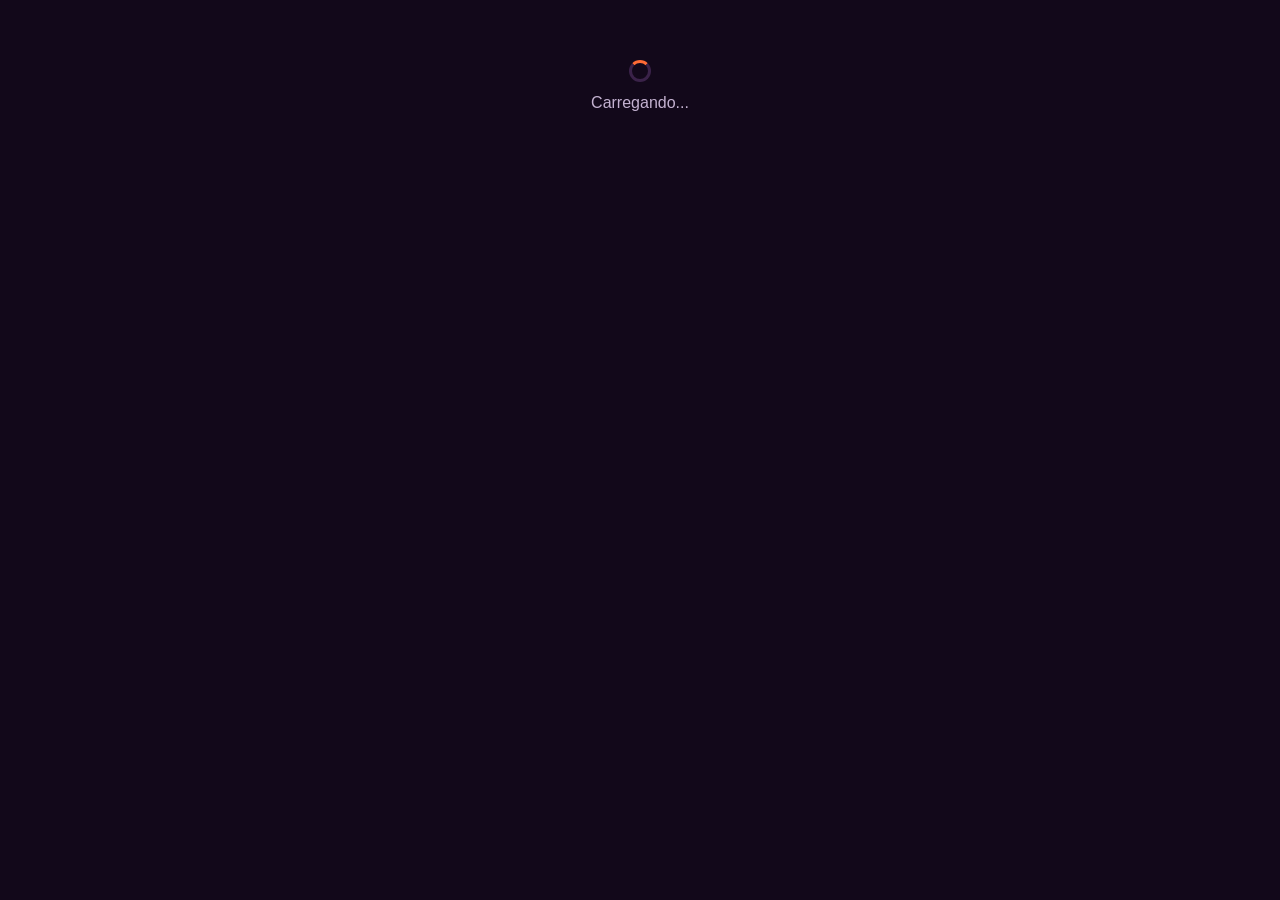
==== index.html @ 328adbbc "feat(painel): editar marca (nome, handle, fuso, idioma) sem mudar o link secreto Co-Authored-By: Cla" ====
<!doctype html>
<html lang="pt-BR">
<head>
<meta charset="utf-8">
<meta name="viewport" content="width=device-width, initial-scale=1">
<title>aprovi.ai — painel</title>
<link rel="stylesheet" href="style.css">
<script src="https://cdn.jsdelivr.net/npm/@supabase/supabase-js@2/dist/umd/supabase.js"></script>
</head>
<body>

<div id="root">
  <div class="empty"><div class="spinner" style="margin:0 auto 12px;"></div>Carregando...</div>
</div>

<script src="config.js"></script>
<script>
const root = document.getElementById('root');
let session = null;
let brands = [];
let currentBrand = null;
let postsById = {};

function esc(s){ return (s||'').replace(/[&<>"']/g, c => ({'&':'&amp;','<':'&lt;','>':'&gt;','"':'&quot;',"'":'&#39;'}[c])); }
function toast(msg){
  const t = document.createElement('div');
  t.className = 'toast'; t.textContent = msg;
  document.body.appendChild(t);
  setTimeout(()=>t.remove(), 2800);
}
function statusLabel(s){
  return {rascunho:'Rascunho', em_aprovacao:'Aguardando cliente', ajuste_pedido:'Edição de vídeo pedida',
    aprovado:'Aprovado', agendado:'Agendado', publicando:'Publicando', publicado:'Publicado', falhou:'Falhou'}[s] || s;
}

// ---------- AUTH ----------
async function init(){
  const { data } = await postaAiClient.auth.getSession();
  session = data.session;
  postaAiClient.auth.onAuthStateChange((_event, s) => {
    session = s;
    render();
  });
  render();
}

function renderLogin(){
  root.innerHTML = `
  <div class="topbar"><div class="brandmark"><span class="dot"></span> aprovi<span class="panda">.ai</span></div></div>
  <div class="login-box card">
    <h2 style="margin-top:0;">Entrar</h2>
    <p class="muted">Link mágico direto pro seu e-mail.</p>
    <div class="stack">
      <input type="email" id="login-email" placeholder="seu@email.com" value="${POSTA_AI_ADMIN_EMAIL}">
      <button class="btn btn-primary" onclick="doLogin()">Enviar link de acesso</button>
      <div id="login-msg" class="muted"></div>
    </div>
  </div>`;
}

async function doLogin(){
  const email = document.getElementById('login-email').value.trim();
  const msg = document.getElementById('login-msg');
  msg.textContent = 'Enviando...';
  const { error } = await postaAiClient.auth.signInWithOtp({
    email, options:{ emailRedirectTo: location.href.split('?')[0].split('#')[0] }
  });
  msg.textContent = error ? 'Erro ao enviar. Tenta de novo.' : 'Link enviado — confere seu e-mail.';
}

async function logout(){
  await postaAiClient.auth.signOut();
  render();
}

// ---------- APP ----------
async function render(){
  if(!session){ renderLogin(); return; }

  root.innerHTML = `
  <div class="topbar">
    <div class="brandmark"><span class="dot"></span> aprovi<span class="panda">.ai</span></div>
    <div class="row">
      <span class="muted">${esc(session.user.email)}</span>
      <button class="btn btn-outline" onclick="logout()">Sair</button>
    </div>
  </div>
  <div class="wrap">
    <div class="row-between" style="margin-bottom:20px;flex-wrap:wrap;gap:12px;">
      <div class="row">
        <select id="brand-select" style="min-width:220px;"></select>
        <button class="btn btn-outline" onclick="openNewBrand()">+ Nova marca</button>
      </div>
      <button class="btn btn-primary" onclick="openNewPost()" id="new-post-btn" style="display:none;">+ Novo conteúdo</button>
    </div>
    <div id="brand-panel"></div>
    <div id="kanban"></div>
  </div>
  <div id="modal-root"></div>
  `;

  await loadBrands();
}

async function loadBrands(){
  const { data, error } = await postaAiClient.rpc('posta_ai_admin_list_brands');
  if(error){ toast('Erro ao carregar marcas: ' + error.message); return; }
  brands = data || [];
  const sel = document.getElementById('brand-select');
  if(brands.length === 0){
    sel.innerHTML = `<option>Nenhuma marca ainda</option>`;
    document.getElementById('brand-panel').innerHTML = `<div class="empty">Crie a primeira marca pra começar (ex: Lymphatic by Gigi).</div>`;
    return;
  }
  sel.innerHTML = brands.map(b => `<option value="${b.id}">${esc(b.nome)}</option>`).join('');
  sel.onchange = () => selectBrand(sel.value);
  currentBrand = brands.find(b => b.id === (currentBrand?.id)) || brands[0];
  sel.value = currentBrand.id;
  document.getElementById('new-post-btn').style.display = 'inline-flex';
  renderBrandPanel();
  loadPosts();
}

function selectBrand(id){
  currentBrand = brands.find(b => b.id === id);
  renderBrandPanel();
  loadPosts();
}

function renderBrandPanel(){
  const b = currentBrand;
  const link = `${location.origin}${location.pathname.replace('index.html','')}cliente.html?t=${b.secret_token}`;
  document.getElementById('brand-panel').innerHTML = `
    <div class="card" style="margin-bottom:20px;">
      <div class="row-between" style="align-items:flex-start;flex-wrap:wrap;gap:16px;">
        <div style="flex:1;min-width:260px;">
          <label>Link secreto de aprovação (mande pra ${esc(b.nome)} no WhatsApp)</label>
          <div class="copylink">
            <span style="flex:1;">${esc(link)}</span>
            <button class="btn btn-outline" style="padding:6px 10px;" onclick="copyLink('${link}')">Copiar</button>
          </div>
          <div class="muted" style="margin-top:6px;">Fuso: ${esc(b.timezone)} · Idioma: ${esc(b.idioma)} · @${esc(b.handle||'—')}</div>
        </div>
        <div class="row" style="gap:8px;">
          <button class="btn btn-outline" style="padding:6px 10px;" onclick="openEditBrand()">Editar marca</button>
          <button class="btn btn-outline" style="padding:6px 10px;color:var(--vermelho);border-color:var(--vermelho);" onclick="confirmDeleteBrand()">Excluir marca</button>
        </div>
      </div>
    </div>`;
}

// ---------- EXCLUIR MARCA (destrutivo — apaga tudo dela) ----------
function confirmDeleteBrand(){
  const b = currentBrand;
  document.getElementById('modal-root').innerHTML = `
  <div class="center" style="position:fixed;inset:0;background:rgba(0,0,0,.6);z-index:50;">
    <div class="card" style="width:420px;max-width:92vw;">
      <h3 style="margin-top:0;">Excluir "${esc(b.nome)}"?</h3>
      <p class="muted">Apaga a marca inteira: todos os posts, arquivos, legendas, comentários,
        histórico e a conexão com o Instagram. <b>Não dá pra desfazer.</b></p>
      <div class="field">
        <label>Digita o nome da marca pra confirmar</label>
        <p style="text-transform:none;font-weight:700;margin:0 0 8px;">${esc(b.nome)}</p>
        <input id="db-confirm" type="text" placeholder="${esc(b.nome)}">
      </div>
      <div class="row" style="justify-content:flex-end;">
        <button class="btn btn-outline" onclick="closeModal()">Cancelar</button>
        <button class="btn" style="background:var(--vermelho);color:#fff;" onclick="doDeleteBrand()">Excluir marca</button>
      </div>
    </div>
  </div>`;
}

async function doDeleteBrand(){
  const b = currentBrand;
  const typed = document.getElementById('db-confirm').value.trim();
  if(typed.toLowerCase() !== b.nome.trim().toLowerCase()){ toast('O nome digitado não bate — nada foi apagado.'); return; }

  const { data: assetUrls, error: listErr } = await postaAiClient.rpc('posta_ai_admin_list_brand_asset_urls', { p_brand_id: b.id });
  if(listErr){ toast('Erro ao listar arquivos: '+listErr.message); return; }

  const paths = (assetUrls || [])
    .map(row => row.url.split(`/${POSTA_AI_STORAGE_BUCKET}/`)[1])
    .filter(Boolean);
  if(paths.length){
    const { error: rmErr } = await postaAiClient.storage.from(POSTA_AI_STORAGE_BUCKET).remove(paths);
    if(rmErr){ toast('Erro ao apagar arquivos: '+rmErr.message); return; }
  }

  const { error } = await postaAiClient.rpc('posta_ai_admin_delete_brand', { p_brand_id: b.id });
  if(error){ toast('Erro ao excluir marca: '+error.message); return; }

  closeModal();
  currentBrand = null;
  toast(`Marca "${b.nome}" excluída.`);
  await loadBrands();
}

function copyLink(link){
  navigator.clipboard.writeText(link);
  toast('Link copiado.');
}

async function loadPosts(){
  const kanbanEl = document.getElementById('kanban');
  kanbanEl.innerHTML = `<div class="empty"><div class="spinner" style="margin:0 auto;"></div></div>`;
  const { data, error } = await postaAiClient.rpc('posta_ai_admin_list_posts', { p_brand_id: currentBrand.id });
  if(error){ kanbanEl.innerHTML = `<div class="empty">Erro: ${esc(error.message)}</div>`; return; }

  const cols = [
    ['rascunho','Rascunho'], ['em_aprovacao','Aguardando cliente'], ['ajuste_pedido','Edição de vídeo pedida'],
    ['aprovado','Aprovado'], ['agendado','Agendado'], ['publicado','Publicado']
  ];
  const posts = data || [];
  kanbanEl.innerHTML = `<div class="kanban">${cols.map(([key,label]) => {
    const items = posts.filter(p => p.status === key);
    return `<div class="kanban-col"><h3>${label} (${items.length})</h3>${items.map(p => postCard(p)).join('') || '<div class="muted">—</div>'}</div>`;
  }).join('')}</div>`;
}

function postCard(p){
  postsById[p.id] = p;
  const asset = (p.assets && p.assets[0]) || null;
  const extraCount = (p.assets||[]).length - 1;
  const comments = (p.comentarios||[]).map(c => `<div class="comment"><b>${c.autor==='editor'?'Você':'Cliente'}:</b> ${esc(c.texto)}</div>`).join('');
  let actions = '';
  if(p.status === 'rascunho') actions = `<button class="btn btn-outline" style="width:100%;margin-top:8px;" onclick="sendForApproval('${p.id}')">Enviar pra aprovação</button>`;
  if(p.status === 'aprovado') actions = `<button class="btn btn-primary" style="width:100%;margin-top:8px;" onclick="openSchedule('${p.id}')">Agendar</button>`;
  if(p.status === 'agendado') actions = `<div class="muted" style="margin-top:8px;">${p.agendado_para ? new Date(p.agendado_para).toLocaleString('pt-BR') : ''}</div>`;

  return `<div class="card post-card">
    <div style="position:relative;">
      ${asset ? (asset.tipo==='video' ? `<video src="${esc(asset.url)}" muted preload="metadata" style="max-height:180px;width:100%;object-fit:cover;"></video>` : `<img src="${esc(asset.url)}" style="width:100%;border-radius:8px;max-height:180px;object-fit:cover;">`) : ''}
      ${extraCount > 0 ? `<span class="tag" style="position:absolute;top:8px;right:8px;background:rgba(0,0,0,.6);color:#fff;">+${extraCount}</span>` : ''}
    </div>
    <h4>${esc(p.titulo_interno||'Sem título')}</h4>
    <div class="muted" style="font-size:12px;max-height:60px;overflow:hidden;">${esc((p.legenda_atual||'').slice(0,140))}</div>
    ${comments}
    <div class="row" style="margin-top:8px;">
      <button class="btn btn-outline" style="flex:1;" onclick="openPostDetail('${p.id}')">Abrir</button>
      <button class="btn btn-outline" style="padding:10px 12px;color:var(--vermelho);border-color:var(--vermelho);" onclick="confirmDeletePost('${p.id}')" title="Excluir">🗑</button>
    </div>
    ${actions}
  </div>`;
}

// ---------- EXCLUIR (qualquer status) ----------
function confirmDeletePost(id){
  const p = postsById[id];
  if(!p) return;
  document.getElementById('modal-root').innerHTML = `
  <div class="center" style="position:fixed;inset:0;background:rgba(0,0,0,.6);z-index:50;">
    <div class="card" style="width:380px;max-width:92vw;">
      <h3 style="margin-top:0;">Excluir conteúdo?</h3>
      <p class="muted">"${esc(p.titulo_interno||'Sem título')}" (${statusLabel(p.status)}) — apaga o post, os arquivos, a legenda e o histórico de comentários. Não dá pra desfazer.</p>
      <div class="row" style="justify-content:flex-end;">
        <button class="btn btn-outline" onclick="closeModal()">Cancelar</button>
        <button class="btn" style="background:var(--vermelho);color:#fff;" onclick="doDeletePost('${id}')">Excluir</button>
      </div>
    </div>
  </div>`;
}

async function doDeletePost(id){
  const p = postsById[id];
  const paths = (p?.assets || [])
    .map(a => a.url.split(`/${POSTA_AI_STORAGE_BUCKET}/`)[1])
    .filter(Boolean);

  if(paths.length){
    await postaAiClient.storage.from(POSTA_AI_STORAGE_BUCKET).remove(paths);
  }
  const { error } = await postaAiClient.rpc('posta_ai_admin_delete_post', { p_post_id: id });
  if(error){ toast('Erro ao excluir: '+error.message); return; }
  delete postsById[id];
  closeModal();
  toast('Conteúdo excluído.');
  loadPosts();
}

async function sendForApproval(id){
  const { error } = await postaAiClient.rpc('posta_ai_admin_send_for_approval', { p_post_id: id });
  if(error){ toast('Erro: '+error.message); return; }
  toast('Enviado pra aprovação.');
  loadPosts();
}

// ---------- MODALS ----------
function closeModal(){ document.getElementById('modal-root').innerHTML=''; }

function openNewBrand(){
  document.getElementById('modal-root').innerHTML = `
  <div class="center" style="position:fixed;inset:0;background:rgba(0,0,0,.6);z-index:40;">
    <div class="card" style="width:420px;max-width:92vw;">
      <h3 style="margin-top:0;">Nova marca</h3>
      <div class="field"><label>Workspace</label><input id="nb-ws" type="text" value="Luh Panda"></div>
      <div class="field"><label>Nome</label><input id="nb-nome" type="text" placeholder="Lymphatic by Gigi"></div>
      <div class="field"><label>Handle Instagram</label><input id="nb-handle" type="text" placeholder="lymphaticbygigi"></div>
      <div class="row">
        <div class="field" style="flex:1;"><label>Fuso</label><input id="nb-tz" type="text" value="America/Los_Angeles"></div>
        <div class="field" style="flex:1;"><label>Idioma</label><input id="nb-lang" type="text" value="en"></div>
      </div>
      <div class="field"><label>Assinatura padrão</label><textarea id="nb-sig" placeholder="Authentic Brazilian Lymphatic method&#10;DM me @lymphaticbygigi 📩&#10;Los Angeles · In-Home & In-Studio"></textarea></div>
      <div class="row" style="justify-content:flex-end;">
        <button class="btn btn-outline" onclick="closeModal()">Cancelar</button>
        <button class="btn btn-primary" onclick="createBrand()">Criar</button>
      </div>
    </div>
  </div>`;
}

function openEditBrand(){
  const b = currentBrand;
  document.getElementById('modal-root').innerHTML = `
  <div class="center" style="position:fixed;inset:0;background:rgba(0,0,0,.6);z-index:40;">
    <div class="card" style="width:420px;max-width:92vw;">
      <h3 style="margin-top:0;">Editar marca</h3>
      <div class="field"><label>Nome</label><input id="eb-nome" type="text" value="${esc(b.nome)}"></div>
      <div class="field"><label>Handle Instagram</label><input id="eb-handle" type="text" value="${esc(b.handle||'')}"></div>
      <div class="row">
        <div class="field" style="flex:1;"><label>Fuso</label><input id="eb-tz" type="text" value="${esc(b.timezone)}"></div>
        <div class="field" style="flex:1;"><label>Idioma</label><input id="eb-lang" type="text" value="${esc(b.idioma)}"></div>
      </div>
      <div class="muted" style="margin-bottom:12px;">O link secreto de aprovação não muda.</div>
      <div class="row" style="justify-content:flex-end;">
        <button class="btn btn-outline" onclick="closeModal()">Cancelar</button>
        <button class="btn btn-primary" onclick="saveBrand()">Salvar</button>
      </div>
    </div>
  </div>`;
}

async function saveBrand(){
  const p = {
    p_brand_id: currentBrand.id,
    p_nome: document.getElementById('eb-nome').value.trim(),
    p_handle: document.getElementById('eb-handle').value.trim().replace(/^@/,''),
    p_timezone: document.getElementById('eb-tz').value.trim(),
    p_idioma: document.getElementById('eb-lang').value.trim()
  };
  if(!p.p_nome){ toast('Dá um nome pra marca.'); return; }
  const { error } = await postaAiClient.rpc('posta_ai_admin_update_brand', p);
  if(error){ toast('Erro: '+error.message); return; }
  closeModal();
  toast('Marca atualizada.');
  await loadBrands();
}

async function createBrand(){
  const p = {
    p_workspace_nome: document.getElementById('nb-ws').value.trim(),
    p_nome: document.getElementById('nb-nome').value.trim(),
    p_handle: document.getElementById('nb-handle').value.trim(),
    p_timezone: document.getElementById('nb-tz').value.trim(),
    p_idioma: document.getElementById('nb-lang').value.trim(),
    p_assinatura: document.getElementById('nb-sig').value
  };
  if(!p.p_nome){ toast('Dá um nome pra marca.'); return; }
  const { error } = await postaAiClient.rpc('posta_ai_admin_create_brand', p);
  if(error){ toast('Erro: '+error.message); return; }
  closeModal();
  toast('Marca criada.');
  await loadBrands();
}

function openNewPost(){
  document.getElementById('modal-root').innerHTML = `
  <div class="center" style="position:fixed;inset:0;background:rgba(0,0,0,.6);z-index:40;">
    <div class="card" style="width:480px;max-width:92vw;max-height:88vh;overflow:auto;">
      <h3 style="margin-top:0;">Novo conteúdo — ${esc(currentBrand.nome)}</h3>
      <div class="field"><label>Título interno</label><input id="np-titulo" type="text" placeholder="Event recap Juni Block Party"></div>
      <div class="field"><label>Formato</label>
        <select id="np-formato"><option value="reel">Reel</option><option value="feed">Feed</option><option value="story">Story</option><option value="carrossel">Carrossel</option></select>
      </div>
      <div class="field"><label>Arquivos (vídeo ou imagem — selecione vários pra virar carrossel)</label><input id="np-file" type="file" accept="video/*,image/*" multiple></div>
      <div class="field"><label>Legenda</label><textarea id="np-legenda" placeholder="Corpo da legenda (a assinatura padrão entra sozinha na hora de postar)"></textarea></div>
      <div id="np-progress" class="muted"></div>
      <div class="row" style="justify-content:flex-end;">
        <button class="btn btn-outline" onclick="closeModal()">Cancelar</button>
        <button class="btn btn-primary" id="np-submit" onclick="createPost()">Criar</button>
      </div>
    </div>
  </div>`;
}

async function createPost(){
  const titulo = document.getElementById('np-titulo').value.trim();
  const formato = document.getElementById('np-formato').value;
  const legenda = document.getElementById('np-legenda').value;
  const fileInput = document.getElementById('np-file');
  const files = Array.from(fileInput.files || []);
  const progress = document.getElementById('np-progress');
  const submitBtn = document.getElementById('np-submit');

  if(!files.length){ toast('Escolhe pelo menos um arquivo.'); return; }
  submitBtn.disabled = true;

  const assets = [];
  for(let i = 0; i < files.length; i++){
    const file = files[i];
    progress.textContent = `Enviando ${i+1}/${files.length}...`;
    const path = `${currentBrand.id}/${Date.now()}-${i}-${file.name.replace(/[^a-zA-Z0-9.\-_]/g,'_')}`;
    const { error: upErr } = await postaAiClient.storage.from(POSTA_AI_STORAGE_BUCKET).upload(path, file);
    if(upErr){ progress.textContent = ''; toast(`Erro no upload de ${file.name}: `+upErr.message); submitBtn.disabled=false; return; }
    const { data: pub } = postaAiClient.storage.from(POSTA_AI_STORAGE_BUCKET).getPublicUrl(path);
    assets.push({ url: pub.publicUrl, tipo: file.type.startsWith('video') ? 'video' : 'imagem', ordem: i });
  }

  progress.textContent = 'Salvando post...';
  const { error } = await postaAiClient.rpc('posta_ai_admin_create_post', {
    p_brand_id: currentBrand.id, p_titulo: titulo, p_formato: formato, p_legenda: legenda,
    p_assets: assets
  });
  if(error){ progress.textContent=''; toast('Erro: '+error.message); submitBtn.disabled=false; return; }

  closeModal();
  toast(`Conteúdo criado como rascunho (${assets.length} arquivo${assets.length>1?'s':''}).`);
  loadPosts();
}

// ---------- DETALHES / EDITAR (funciona em qualquer status) ----------
async function openPostDetail(id){
  const p = postsById[id];
  if(!p) return;
  document.getElementById('modal-root').innerHTML = `
  <div class="center" style="position:fixed;inset:0;background:rgba(0,0,0,.6);z-index:40;overflow:auto;padding:24px 0;">
    <div class="card" style="width:560px;max-width:92vw;max-height:88vh;overflow:auto;">
      <div class="row-between">
        <h3 style="margin-top:0;">${esc(p.titulo_interno||'Sem título')}</h3>
        <span class="tag tag-${p.status}">${statusLabel(p.status)}</span>
      </div>
      <div id="pd-assets" class="stack"></div>
      <div class="field" style="margin-top:16px;">
        <label>Legenda (dá pra editar mesmo já aprovado)</label>
        <textarea id="pd-legenda">${esc(p.legenda_atual)}</textarea>
      </div>
      <div class="field">
        <label>Assinatura padrão da marca (referência)</label>
        <textarea id="pd-sig" disabled style="opacity:.7;">Carregando...</textarea>
      </div>
      <div class="row" style="flex-wrap:wrap;">
        <button class="btn btn-outline" onclick="saveCaption('${p.id}')">Salvar legenda</button>
        <button class="btn btn-primary" onclick="copyFullContent('${p.id}')">Copiar legenda + assinatura</button>
      </div>
      <div class="row-between" style="margin-top:20px;">
        <button class="btn btn-outline" style="color:var(--vermelho);border-color:var(--vermelho);" onclick="confirmDeletePost('${p.id}')">Excluir conteúdo</button>
        <button class="btn btn-outline" onclick="closeModal()">Fechar</button>
      </div>
    </div>
  </div>`;

  const assetsEl = document.getElementById('pd-assets');
  assetsEl.innerHTML = (p.assets||[]).map((a,i) => `
    <div class="card" style="padding:10px;">
      ${a.tipo === 'video' ? `<video src="${esc(a.url)}" controls preload="metadata"></video>` : `<img src="${esc(a.url)}" style="width:100%;border-radius:8px;">`}
      <div class="row-between" style="margin-top:8px;">
        <span class="muted">Arquivo ${i+1} · ${a.tipo}</span>
        <a class="btn btn-outline" style="padding:6px 10px;" href="${esc(a.url)}" target="_blank" rel="noopener">Abrir / baixar</a>
      </div>
    </div>
  `).join('') || '<div class="muted">Sem arquivos.</div>';

  const { data: sig } = await postaAiClient.rpc('posta_ai_admin_get_caption_block', { p_brand_id: currentBrand.id });
  const sigEl = document.getElementById('pd-sig');
  if(sigEl){ sigEl.value = sig || ''; }
}

async function saveCaption(id){
  const val = document.getElementById('pd-legenda').value;
  const { error } = await postaAiClient.rpc('posta_ai_admin_update_caption', { p_post_id: id, p_corpo: val });
  if(error){ toast('Erro: '+error.message); return; }
  if(postsById[id]) postsById[id].legenda_atual = val;
  toast('Legenda salva.');
  loadPosts();
}

function copyFullContent(id){
  const legenda = document.getElementById('pd-legenda').value;
  const sig = document.getElementById('pd-sig').value;
  const full = sig ? `${legenda}\n\n${sig}` : legenda;
  navigator.clipboard.writeText(full);
  toast('Legenda completa copiada — cola direto no Instagram.');
}

function openSchedule(id){
  document.getElementById('modal-root').innerHTML = `
  <div class="center" style="position:fixed;inset:0;background:rgba(0,0,0,.6);z-index:40;">
    <div class="card" style="width:360px;max-width:92vw;">
      <h3 style="margin-top:0;">Agendar</h3>
      <div class="field"><label>Data e hora (fuso da marca: ${esc(currentBrand.timezone)})</label><input id="sc-date" type="datetime-local"></div>
      <div class="row" style="justify-content:flex-end;">
        <button class="btn btn-outline" onclick="closeModal()">Cancelar</button>
        <button class="btn btn-primary" onclick="doSchedule('${id}')">Confirmar</button>
      </div>
    </div>
  </div>`;
}

async function doSchedule(id){
  const val = document.getElementById('sc-date').value;
  if(!val){ toast('Escolhe data e hora.'); return; }
  const { error } = await postaAiClient.rpc('posta_ai_admin_set_schedule', { p_post_id: id, p_agendado_para: new Date(val).toISOString() });
  if(error){ toast('Erro: '+error.message); return; }
  closeModal();
  toast('Agendado.');
  loadPosts();
}

init();
</script>
</body>
</html>
---- style.css ----
:root{
  --fundo:#12081A;
  --card:#1E1028;
  --card-borda:#3A2249;
  --roxo:#6F2E8F;
  --roxo-escuro:#4A1B5C;
  --roxo-claro:#8B4BA3;
  --laranja:#FF6B35;
  --verde:#25D366;
  --vermelho:#E5484D;
  --texto:#F2EAF7;
  --texto-suave:#C4B2D1;
  --radius:14px;
}
*{box-sizing:border-box;}
html,body{margin:0;padding:0;}
body{
  background:var(--fundo);
  color:var(--texto);
  font-family:-apple-system,BlinkMacSystemFont,"Segoe UI",Roboto,Helvetica,Arial,sans-serif;
  min-height:100vh;
}
a{color:var(--laranja);}
/* padding-bottom com safe-area: no iPhone instalado como app a barra de
   gestos come o fim da página se não reservar o espaço. */
.wrap{
  max-width:1180px;margin:0 auto;
  padding:24px 20px calc(80px + env(safe-area-inset-bottom));
}
.topbar{
  display:flex;align-items:center;justify-content:space-between;
  border-bottom:1px solid var(--card-borda);
  position:sticky;top:0;z-index:20;background:var(--fundo);
  /* status-bar translúcida do iOS em modo standalone entra por cima: o
     env(safe-area-inset-top) empurra o conteúdo pra baixo dela. */
  padding:calc(16px + env(safe-area-inset-top)) calc(20px + env(safe-area-inset-right))
          16px calc(20px + env(safe-area-inset-left));
}
.brandmark{display:flex;align-items:center;gap:10px;font-weight:700;letter-spacing:.2px;}
.brandmark .dot{width:10px;height:10px;border-radius:50%;background:var(--laranja);}
.brandmark .panda{color:var(--laranja);}
.btn{
  appearance:none;border:none;border-radius:10px;padding:10px 18px;
  font-size:14px;font-weight:600;cursor:pointer;transition:filter .15s ease,transform .05s ease;
}
.btn:active{transform:scale(.98);}
.btn-primary{background:linear-gradient(135deg,var(--roxo-claro),var(--roxo-escuro));color:#fff;}
.btn-primary:hover{filter:brightness(1.1);}
.btn-outline{background:transparent;border:1px solid var(--card-borda);color:var(--texto);}
.btn-outline:hover{border-color:var(--roxo-claro);}
.btn-approve{background:var(--verde);color:#06210f;}
.btn-approve:hover{filter:brightness(1.08);}
.btn-adjust{background:transparent;border:1px solid var(--laranja);color:var(--laranja);}
.btn-adjust:hover{background:rgba(255,107,53,.1);}
.btn:disabled{opacity:.5;cursor:not-allowed;}
.card{
  background:var(--card);border:1px solid var(--card-borda);border-radius:var(--radius);
  padding:18px;
}
input[type=text],input[type=email],input[type=datetime-local],textarea,select{
  width:100%;background:#160B1F;border:1px solid var(--card-borda);border-radius:10px;
  color:var(--texto);padding:10px 12px;font-size:14px;font-family:inherit;
  outline:none;
}
input:focus,textarea:focus,select:focus{border-color:var(--roxo-claro);}
textarea{resize:vertical;min-height:80px;line-height:1.5;}
label{display:block;font-size:12px;color:var(--texto-suave);margin-bottom:6px;font-weight:600;text-transform:uppercase;letter-spacing:.4px;}
.field{margin-bottom:16px;}
.tag{
  display:inline-flex;align-items:center;padding:3px 10px;border-radius:999px;
  font-size:11px;font-weight:700;text-transform:uppercase;letter-spacing:.4px;
  white-space:nowrap;
}
.tag-rascunho{background:#332038;color:#B79BC4;}
.tag-em_aprovacao{background:#3A2E14;color:#E7B84E;}
.tag-ajuste_pedido{background:#3A1A16;color:#E5484D;}
.tag-aprovado{background:#123A24;color:#3FC985;}
.tag-agendado{background:#122B3A;color:#4EB4E7;}
.tag-publicado{background:#1D3A12;color:#7FD858;}
.tag-falhou{background:#3A1212;color:#E5484D;}
.muted{color:var(--texto-suave);font-size:13px;}
.center{display:flex;align-items:center;justify-content:center;}
.login-box{max-width:380px;margin:14vh auto;padding:32px;text-align:center;}
.stack{display:flex;flex-direction:column;gap:12px;}
.row{display:flex;gap:12px;align-items:center;}
.row-between{display:flex;gap:12px;align-items:center;justify-content:space-between;}
video{width:100%;border-radius:10px;background:#000;display:block;}
.kanban{display:grid;grid-template-columns:repeat(auto-fit,minmax(260px,1fr));gap:16px;margin-top:20px;}
.kanban-col h3{font-size:13px;text-transform:uppercase;letter-spacing:.5px;color:var(--texto-suave);margin:0 0 10px;}
.post-card{margin-bottom:12px;}
.post-card h4{margin:10px 0 4px;font-size:15px;}
.comment{background:#160B1F;border-radius:8px;padding:8px 10px;font-size:13px;margin-top:6px;}
.comment b{color:var(--roxo-claro);}
.copylink{
  display:flex;gap:8px;align-items:center;background:#160B1F;border:1px solid var(--card-borda);
  border-radius:10px;padding:8px 10px;font-size:12px;color:var(--texto-suave);word-break:break-all;
}
.pending-post{margin-bottom:28px;}
/* era flex lado a lado (título | status); virou bloco pra caber o selo de
   formato acima do título sem espremer nada no celular. */
.pending-post .head{display:block;margin-bottom:12px;}
.pending-post .head h4{margin:0;font-size:17px;line-height:1.3;}
.history-item{padding:10px 0;border-bottom:1px solid var(--card-borda);display:flex;justify-content:space-between;gap:10px;}
.history-item .tag{flex:0 0 auto;align-self:flex-start;}
.history-item:last-child{border-bottom:none;}
.empty{text-align:center;padding:60px 20px;color:var(--texto-suave);}
.spinner{width:22px;height:22px;border:3px solid var(--card-borda);border-top-color:var(--laranja);border-radius:50%;animation:spin .7s linear infinite;}
@keyframes spin{to{transform:rotate(360deg);}}
.toast{
  position:fixed;bottom:calc(20px + env(safe-area-inset-bottom));left:50%;transform:translateX(-50%);
  background:var(--roxo-escuro);color:#fff;padding:12px 20px;border-radius:10px;
  font-size:14px;box-shadow:0 8px 24px rgba(0,0,0,.4);z-index:50;
}

/* =====================================================================
   SELO DE FORMATO — o cliente precisa bater o olho e saber O QUE está
   aprovando. Sem isso, um carrossel de 5 slides e um story de 1 imagem
   ficam visualmente idênticos (a capa é a mesma) — foi exatamente o que
   fez a revisão de 14 peças sair comentada na peça errada.
   ===================================================================== */
.selo{
  display:inline-flex;align-items:center;gap:6px;padding:4px 11px;border-radius:999px;
  font-size:11px;font-weight:700;text-transform:uppercase;letter-spacing:.4px;
  border:1px solid transparent;white-space:nowrap;
}
.selo-carrossel{background:rgba(255,107,53,.14);color:var(--laranja);border-color:rgba(255,107,53,.45);}
.selo-reel{background:rgba(139,75,163,.22);color:#D9AFEA;border-color:rgba(139,75,163,.55);}
.selo-feed{background:rgba(78,180,231,.14);color:#86CBF1;border-color:rgba(78,180,231,.42);}
.selo-story{background:rgba(63,201,133,.13);color:#63DBA3;border-color:rgba(63,201,133,.4);}
.selo-sm{font-size:10px;padding:2px 8px;}

/* =====================================================================
   GALERIA DE MÍDIA — carrossel com swipe horizontal (scroll-snap puro,
   zero biblioteca). Antes os assets eram empilhados na vertical, o que
   virava um card gigante no celular e não parecia carrossel nenhum.
   ===================================================================== */
.media{position:relative;}
.gallery{
  display:flex;gap:8px;overflow-x:auto;overflow-y:hidden;
  scroll-snap-type:x mandatory;-webkit-overflow-scrolling:touch;
  overscroll-behavior-x:contain;scrollbar-width:none;border-radius:10px;
}
.gallery::-webkit-scrollbar{display:none;}
.slide{
  flex:0 0 100%;scroll-snap-align:start;scroll-snap-stop:always;
  aspect-ratio:var(--ar,4 / 5);max-height:68vh;
  background:#0A0410;border-radius:10px;overflow:hidden;
  display:flex;align-items:center;justify-content:center;
}
.slide img,.slide video{
  width:100%;height:100%;max-height:100%;object-fit:contain;
  display:block;background:transparent;border-radius:0;
}
.media-badge{
  position:absolute;top:10px;right:10px;z-index:2;pointer-events:none;
  background:rgba(10,4,16,.84);border:1px solid rgba(245,240,234,.2);
  color:var(--texto);border-radius:999px;padding:4px 11px;
  font-size:12px;font-weight:700;letter-spacing:.3px;
  -webkit-backdrop-filter:blur(6px);backdrop-filter:blur(6px);
}
.dots{display:flex;gap:6px;justify-content:center;margin-top:10px;}
.dots i{
  width:7px;height:7px;border-radius:50%;background:var(--card-borda);
  display:block;cursor:pointer;transition:background .15s ease,width .15s ease;
}
.dots i.on{background:var(--laranja);width:20px;border-radius:999px;}
.swipe-hint{text-align:center;font-size:12px;color:var(--texto-suave);margin-top:7px;}
.origem{
  font-size:12.5px;line-height:1.45;color:var(--texto-suave);
  margin:8px 0 0;padding:8px 10px;border-radius:8px;
  background:#160B1F;border-left:3px solid var(--roxo-claro);
}
.origem b{color:var(--texto);font-weight:600;}
.head-selos{display:flex;flex-wrap:wrap;gap:8px;align-items:center;margin-bottom:9px;}
.actions{display:flex;gap:12px;align-items:center;flex-wrap:wrap;}
.actions .btn{flex:1 1 220px;}

/* ===== Celular ===== */
@media (max-width:640px){
  /* 16px é o limite abaixo do qual o Safari dá zoom sozinho ao focar
     um campo — e aí a tela inteira sai do lugar no meio da aprovação. */
  input[type=text],input[type=email],input[type=datetime-local],textarea,select{font-size:16px;}
  .wrap{padding:16px 14px calc(72px + env(safe-area-inset-bottom));}
  .card{padding:14px;}
  .actions .btn{flex:1 1 100%;padding:14px 16px;font-size:15px;}
  .pending-post{margin-bottom:22px;}
}
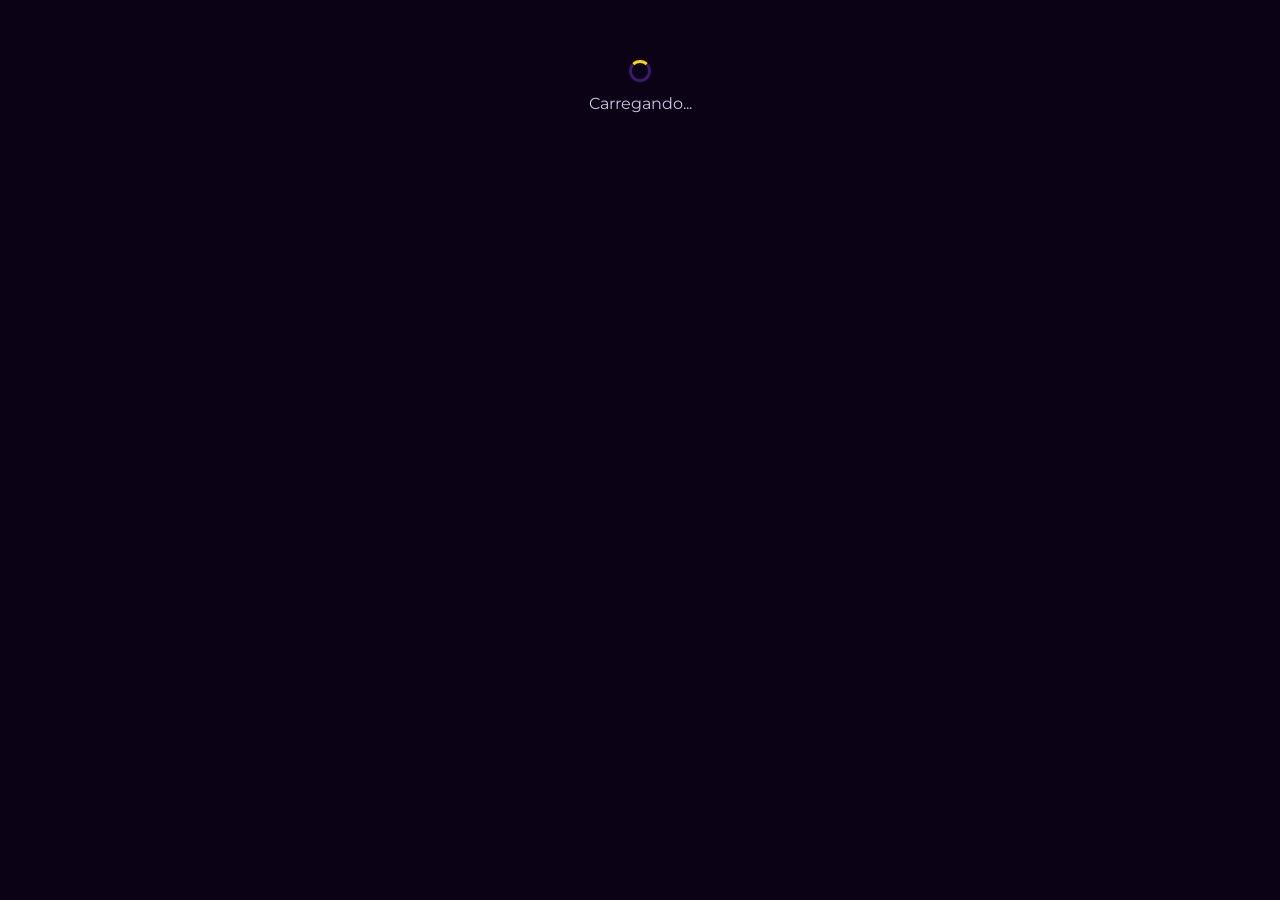
==== commit 55c435a6: "feat: identidade da Lotta no aprovi.ai (ícone, cores e fonte) Favicon e ícones do app = ícone do sit" ====
--- a/index.html
+++ b/index.html
@@ -2,9 +2,27 @@
 <html lang="pt-BR">
 <head>
 <meta charset="utf-8">
-<meta name="viewport" content="width=device-width, initial-scale=1">
+<meta name="viewport" content="width=device-width, initial-scale=1, viewport-fit=cover">
 <title>aprovi.ai — painel</title>
+<link rel="preconnect" href="https://fonts.googleapis.com">
+<link rel="preconnect" href="https://fonts.gstatic.com" crossorigin>
+<link rel="stylesheet" href="https://fonts.googleapis.com/css2?family=Montserrat:wght@400;500;600;700;800&display=swap">
 <link rel="stylesheet" href="style.css">
+
+<!-- PWA -->
+<link rel="manifest" href="manifest.webmanifest">
+<meta name="theme-color" content="#0b0215">
+<meta name="color-scheme" content="dark">
+<!-- iOS ignora o manifest pra ícone e título: precisa destas metas -->
+<meta name="apple-mobile-web-app-capable" content="yes">
+<meta name="mobile-web-app-capable" content="yes">
+<meta name="apple-mobile-web-app-status-bar-style" content="black-translucent">
+<meta name="apple-mobile-web-app-title" content="aprovi painel">
+<link rel="apple-touch-icon" href="assets/apple-touch-icon.png">
+<link rel="icon" href="assets/favicon.svg" type="image/svg+xml">
+<link rel="icon" href="assets/favicon-32.png" sizes="32x32" type="image/png">
+<link rel="icon" href="favicon.ico" sizes="16x16 32x32">
+
 <script src="https://cdn.jsdelivr.net/npm/@supabase/supabase-js@2/dist/umd/supabase.js"></script>
 </head>
 <body>
@@ -46,13 +64,17 @@
 
 function renderLogin(){
   root.innerHTML = `
-  <div class="topbar"><div class="brandmark"><span class="dot"></span> aprovi<span class="panda">.ai</span></div></div>
+  <div class="topbar"><div class="brandmark"><span class="dot"></span> aprovi<span class="acento">.ai</span></div></div>
   <div class="login-box card">
     <h2 style="margin-top:0;">Entrar</h2>
-    <p class="muted">Link mágico direto pro seu e-mail.</p>
+    <p class="muted">Enviamos um código e um link pro seu e-mail. No app instalado, use o código.</p>
     <div class="stack">
       <input type="email" id="login-email" placeholder="seu@email.com" value="${POSTA_AI_ADMIN_EMAIL}">
-      <button class="btn btn-primary" onclick="doLogin()">Enviar link de acesso</button>
+      <button class="btn btn-primary" onclick="doLogin()">Enviar código de acesso</button>
+      <div id="login-code-box" class="stack" style="display:none;">
+        <input type="text" id="login-code" inputmode="numeric" autocomplete="one-time-code" maxlength="10" placeholder="código do e-mail" style="letter-spacing:4px;text-align:center;font-size:20px;">
+        <button class="btn btn-primary" onclick="doVerifyCode()">Entrar com o código</button>
+      </div>
       <div id="login-msg" class="muted"></div>
     </div>
   </div>`;
@@ -65,7 +87,20 @@
   const { error } = await postaAiClient.auth.signInWithOtp({
     email, options:{ emailRedirectTo: location.href.split('?')[0].split('#')[0] }
   });
-  msg.textContent = error ? 'Erro ao enviar. Tenta de novo.' : 'Link enviado — confere seu e-mail.';
+  if(error){ msg.textContent = 'Erro ao enviar. Tenta de novo.'; return; }
+  msg.textContent = 'Enviado. Digite o código do e-mail aqui (ou toque no link, se estiver no navegador).';
+  document.getElementById('login-code-box').style.display = '';
+  document.getElementById('login-code').focus();
+}
+
+async function doVerifyCode(){
+  const email = document.getElementById('login-email').value.trim();
+  const token = document.getElementById('login-code').value.replace(/\D/g,'');
+  const msg = document.getElementById('login-msg');
+  if(token.length < 6){ msg.textContent = 'Digite o código completo que chegou no e-mail.'; return; }
+  msg.textContent = 'Conferindo...';
+  const { error } = await postaAiClient.auth.verifyOtp({ email, token, type:'email' });
+  msg.textContent = error ? 'Código inválido ou vencido. Peça um novo.' : '';
 }
 
 async function logout(){
@@ -79,7 +114,7 @@
 
   root.innerHTML = `
   <div class="topbar">
-    <div class="brandmark"><span class="dot"></span> aprovi<span class="panda">.ai</span></div>
+    <div class="brandmark"><span class="dot"></span> aprovi<span class="acento">.ai</span></div>
     <div class="row">
       <span class="muted">${esc(session.user.email)}</span>
       <button class="btn btn-outline" onclick="logout()">Sair</button>
@@ -297,7 +332,7 @@
       <div class="field"><label>Nome</label><input id="nb-nome" type="text" placeholder="Lymphatic by Gigi"></div>
       <div class="field"><label>Handle Instagram</label><input id="nb-handle" type="text" placeholder="lymphaticbygigi"></div>
       <div class="row">
-        <div class="field" style="flex:1;"><label>Fuso</label><input id="nb-tz" type="text" value="America/Los_Angeles"></div>
+        <div class="field" style="flex:1;"><label>Fuso</label><select id="nb-tz">${fusoOptions('America/Los_Angeles')}</select></div>
         <div class="field" style="flex:1;"><label>Idioma</label><input id="nb-lang" type="text" value="en"></div>
       </div>
       <div class="field"><label>Assinatura padrão</label><textarea id="nb-sig" placeholder="Authentic Brazilian Lymphatic method&#10;DM me @lymphaticbygigi 📩&#10;Los Angeles · In-Home & In-Studio"></textarea></div>
@@ -309,25 +344,41 @@
   </div>`;
 }
 
-function openEditBrand(){
+// Fusos IANA válidos (o Postgres rejeita nome fora do padrão, ex: "Brasil/Recife").
+const FUSOS = ['America/Recife','America/Sao_Paulo','America/Fortaleza','America/Bahia','America/Belem','America/Manaus','America/Cuiaba','America/Noronha','America/Rio_Branco','America/Los_Angeles','America/New_York','America/Chicago','America/Denver','Europe/Lisbon','Europe/London','UTC'];
+function fusoValido(tz){ try { new Intl.DateTimeFormat('en',{timeZone:tz}); return true; } catch(e){ return false; } }
+function fusoOptions(atual){
+  const lista = FUSOS.slice();
+  if(atual && fusoValido(atual) && !lista.includes(atual)) lista.push(atual);
+  const sel = lista.includes(atual) ? atual : lista[0];
+  return lista.map(z => `<option value="${esc(z)}"${z===sel?' selected':''}>${esc(z)}</option>`).join('');
+}
+
+async function openEditBrand(){
   const b = currentBrand;
+  const { data: assinatura } = await postaAiClient.rpc('posta_ai_admin_get_caption_block', { p_brand_id: b.id });
+  const temAssinatura = typeof assinatura === 'string';
+  const tzInvalido = !fusoValido(b.timezone);
   document.getElementById('modal-root').innerHTML = `
   <div class="center" style="position:fixed;inset:0;background:rgba(0,0,0,.6);z-index:40;">
-    <div class="card" style="width:420px;max-width:92vw;">
+    <div class="card" style="width:420px;max-width:92vw;max-height:88vh;overflow:auto;">
       <h3 style="margin-top:0;">Editar marca</h3>
-      <div class="field"><label>Nome</label><input id="eb-nome" type="text" value="${esc(b.nome)}"></div>
-      <div class="field"><label>Handle Instagram</label><input id="eb-handle" type="text" value="${esc(b.handle||'')}"></div>
+      <div class="field"><label>Nome</label><input id="eb-nome" type="text" maxlength="120" value="${esc(b.nome)}"></div>
+      <div class="field"><label>Handle Instagram (sem @)</label><input id="eb-handle" type="text" maxlength="31" value="${esc(b.handle||'')}"></div>
       <div class="row">
-        <div class="field" style="flex:1;"><label>Fuso</label><input id="eb-tz" type="text" value="${esc(b.timezone)}"></div>
-        <div class="field" style="flex:1;"><label>Idioma</label><input id="eb-lang" type="text" value="${esc(b.idioma)}"></div>
-      </div>
+        <div class="field" style="flex:1;"><label>Fuso</label><select id="eb-tz">${fusoOptions(b.timezone)}</select></div>
+        <div class="field" style="flex:1;"><label>Idioma</label><input id="eb-lang" type="text" placeholder="pt-BR" value="${esc(b.idioma)}"></div>
+      </div>
+      ${tzInvalido ? `<div class="muted" style="margin-bottom:12px;color:var(--vermelho);">O fuso gravado ("${esc(b.timezone)}") não é válido. Escolha um da lista e salve.</div>` : ''}
+      ${temAssinatura ? `<div class="field"><label>Assinatura padrão</label><textarea id="eb-sig">${esc(assinatura)}</textarea></div>` : ''}
       <div class="muted" style="margin-bottom:12px;">O link secreto de aprovação não muda.</div>
       <div class="row" style="justify-content:flex-end;">
         <button class="btn btn-outline" onclick="closeModal()">Cancelar</button>
-        <button class="btn btn-primary" onclick="saveBrand()">Salvar</button>
-      </div>
-    </div>
-  </div>`;
+        <button id="eb-save" class="btn btn-primary" onclick="saveBrand()">Salvar</button>
+      </div>
+    </div>
+  </div>`;
+  window._ebAssinaturaOriginal = temAssinatura ? assinatura : null;
 }
 
 async function saveBrand(){
@@ -335,12 +386,21 @@
     p_brand_id: currentBrand.id,
     p_nome: document.getElementById('eb-nome').value.trim(),
     p_handle: document.getElementById('eb-handle').value.trim().replace(/^@/,''),
-    p_timezone: document.getElementById('eb-tz').value.trim(),
+    p_timezone: document.getElementById('eb-tz').value,
     p_idioma: document.getElementById('eb-lang').value.trim()
   };
   if(!p.p_nome){ toast('Dá um nome pra marca.'); return; }
+  if(p.p_handle && !/^[A-Za-z0-9._]{1,30}$/.test(p.p_handle)){ toast('Handle sem @ e sem espaço (letras, números, ponto e _).'); return; }
+  if(p.p_idioma && !/^[a-z]{2,3}(-[A-Z]{2})?$/.test(p.p_idioma)){ toast('Idioma no formato pt, en ou pt-BR.'); return; }
+  const btn = document.getElementById('eb-save');
+  btn.disabled = true;
   const { error } = await postaAiClient.rpc('posta_ai_admin_update_brand', p);
-  if(error){ toast('Erro: '+error.message); return; }
+  if(error){ btn.disabled = false; toast('Erro: '+error.message); return; }
+  const sigEl = document.getElementById('eb-sig');
+  if(sigEl && sigEl.value !== window._ebAssinaturaOriginal){
+    const { error: e2 } = await postaAiClient.rpc('posta_ai_admin_set_caption_block', { p_brand_id: currentBrand.id, p_conteudo: sigEl.value });
+    if(e2){ closeModal(); toast('Marca salva, mas a assinatura falhou: '+e2.message); await loadBrands(); return; }
+  }
   closeModal();
   toast('Marca atualizada.');
   await loadBrands();
@@ -351,7 +411,7 @@
     p_workspace_nome: document.getElementById('nb-ws').value.trim(),
     p_nome: document.getElementById('nb-nome').value.trim(),
     p_handle: document.getElementById('nb-handle').value.trim(),
-    p_timezone: document.getElementById('nb-tz').value.trim(),
+    p_timezone: document.getElementById('nb-tz').value,
     p_idioma: document.getElementById('nb-lang').value.trim(),
     p_assinatura: document.getElementById('nb-sig').value
   };
@@ -507,6 +567,12 @@
 }
 
 init();
+
+// PWA: o service worker só cacheia o app shell. Nada de Supabase passa por ele
+// (ver sw.js) — nem a sessão de Auth, nem a mídia do Storage.
+if('serviceWorker' in navigator){
+  window.addEventListener('load', () => navigator.serviceWorker.register('sw.js').catch(()=>{}));
+}
 </script>
 </body>
 </html>
--- a/style.css
+++ b/style.css
@@ -1,26 +1,36 @@
 :root{
-  --fundo:#12081A;
-  --card:#1E1028;
-  --card-borda:#3A2249;
-  --roxo:#6F2E8F;
-  --roxo-escuro:#4A1B5C;
-  --roxo-claro:#8B4BA3;
-  --laranja:#FF6B35;
-  --verde:#25D366;
-  --vermelho:#E5484D;
-  --texto:#F2EAF7;
-  --texto-suave:#C4B2D1;
+  /* Cores da Lotta (design system do site agencialotta.com.br, tokens --lt-*).
+     Os nomes antigos ficam como apelido pra não espalhar troca pelo código. */
+  --fundo:#0b0215;        /* lt-color-bg */
+  --fundo-2:#130524;      /* lt-color-bg-secondary: campos, comentários */
+  --card:#1a0731;         /* lt-color-surface */
+  --card-alto:#251044;    /* lt-color-surface-raised */
+  --card-borda:#3d1a6b;   /* lt-color-border */
+  --roxo:#68006f;         /* lt-color-brand: roxo da marca */
+  --roxo-vivo:#7a00d6;    /* lt-color-brand-bright */
+  --roxo-escuro:#560873;  /* plum */
+  --roxo-claro:#9943d0;   /* lt-color-border-strong: foco e detalhe */
+  --lilas:#da65f7;        /* lt-color-lilac */
+  --amarelo:#ffd600;      /* lt-color-yellow: destaque (era o laranja) */
+  --amarelo-hover:#ffe752;
+  --verde:#22c55e;        /* lt-color-success */
+  --vermelho:#ff4d6d;     /* lt-color-error */
+  --texto:#ffffff;
+  --texto-suave:#d1c2e6;  /* lt-color-text-secondary */
+  --texto-fraco:#aa97bd;  /* lt-color-text-muted */
   --radius:14px;
 }
 *{box-sizing:border-box;}
+/* botão e campo não herdam a fonte sozinhos: sem isto ficam na fonte do sistema */
+button,input,textarea,select{font-family:inherit;}
 html,body{margin:0;padding:0;}
 body{
   background:var(--fundo);
   color:var(--texto);
-  font-family:-apple-system,BlinkMacSystemFont,"Segoe UI",Roboto,Helvetica,Arial,sans-serif;
+  font-family:"Montserrat",-apple-system,BlinkMacSystemFont,"Segoe UI",Roboto,Arial,sans-serif;
   min-height:100vh;
 }
-a{color:var(--laranja);}
+a{color:var(--amarelo);}
 /* padding-bottom com safe-area: no iPhone instalado como app a barra de
    gestos come o fim da página se não reservar o espaço. */
 .wrap{
@@ -37,28 +47,28 @@
           16px calc(20px + env(safe-area-inset-left));
 }
 .brandmark{display:flex;align-items:center;gap:10px;font-weight:700;letter-spacing:.2px;}
-.brandmark .dot{width:10px;height:10px;border-radius:50%;background:var(--laranja);}
-.brandmark .panda{color:var(--laranja);}
+.brandmark .dot{width:10px;height:10px;border-radius:50%;background:var(--amarelo);}
+.brandmark .acento{color:var(--amarelo);}
 .btn{
   appearance:none;border:none;border-radius:10px;padding:10px 18px;
   font-size:14px;font-weight:600;cursor:pointer;transition:filter .15s ease,transform .05s ease;
 }
 .btn:active{transform:scale(.98);}
-.btn-primary{background:linear-gradient(135deg,var(--roxo-claro),var(--roxo-escuro));color:#fff;}
+.btn-primary{background:linear-gradient(135deg,var(--roxo-vivo),var(--roxo));color:#fff;}
 .btn-primary:hover{filter:brightness(1.1);}
 .btn-outline{background:transparent;border:1px solid var(--card-borda);color:var(--texto);}
 .btn-outline:hover{border-color:var(--roxo-claro);}
-.btn-approve{background:var(--verde);color:#06210f;}
+.btn-approve{background:var(--verde);color:#052e14;}
 .btn-approve:hover{filter:brightness(1.08);}
-.btn-adjust{background:transparent;border:1px solid var(--laranja);color:var(--laranja);}
-.btn-adjust:hover{background:rgba(255,107,53,.1);}
+.btn-adjust{background:transparent;border:1px solid var(--amarelo);color:var(--amarelo);}
+.btn-adjust:hover{background:rgba(255,214,0,.1);}
 .btn:disabled{opacity:.5;cursor:not-allowed;}
 .card{
   background:var(--card);border:1px solid var(--card-borda);border-radius:var(--radius);
   padding:18px;
 }
 input[type=text],input[type=email],input[type=datetime-local],textarea,select{
-  width:100%;background:#160B1F;border:1px solid var(--card-borda);border-radius:10px;
+  width:100%;background:var(--fundo-2);border:1px solid var(--card-borda);border-radius:10px;
   color:var(--texto);padding:10px 12px;font-size:14px;font-family:inherit;
   outline:none;
 }
@@ -71,13 +81,13 @@
   font-size:11px;font-weight:700;text-transform:uppercase;letter-spacing:.4px;
   white-space:nowrap;
 }
-.tag-rascunho{background:#332038;color:#B79BC4;}
-.tag-em_aprovacao{background:#3A2E14;color:#E7B84E;}
-.tag-ajuste_pedido{background:#3A1A16;color:#E5484D;}
-.tag-aprovado{background:#123A24;color:#3FC985;}
+.tag-rascunho{background:#311451;color:#d1c2e6;}
+.tag-em_aprovacao{background:#3a3105;color:#ffd600;}
+.tag-ajuste_pedido{background:#3d0f1c;color:#ff7a93;}
+.tag-aprovado{background:#0f3320;color:#4ade80;}
 .tag-agendado{background:#122B3A;color:#4EB4E7;}
 .tag-publicado{background:#1D3A12;color:#7FD858;}
-.tag-falhou{background:#3A1212;color:#E5484D;}
+.tag-falhou{background:#3d0f1c;color:#ff7a93;}
 .muted{color:var(--texto-suave);font-size:13px;}
 .center{display:flex;align-items:center;justify-content:center;}
 .login-box{max-width:380px;margin:14vh auto;padding:32px;text-align:center;}
@@ -89,10 +99,10 @@
 .kanban-col h3{font-size:13px;text-transform:uppercase;letter-spacing:.5px;color:var(--texto-suave);margin:0 0 10px;}
 .post-card{margin-bottom:12px;}
 .post-card h4{margin:10px 0 4px;font-size:15px;}
-.comment{background:#160B1F;border-radius:8px;padding:8px 10px;font-size:13px;margin-top:6px;}
+.comment{background:var(--fundo-2);border-radius:8px;padding:8px 10px;font-size:13px;margin-top:6px;}
 .comment b{color:var(--roxo-claro);}
 .copylink{
-  display:flex;gap:8px;align-items:center;background:#160B1F;border:1px solid var(--card-borda);
+  display:flex;gap:8px;align-items:center;background:var(--fundo-2);border:1px solid var(--card-borda);
   border-radius:10px;padding:8px 10px;font-size:12px;color:var(--texto-suave);word-break:break-all;
 }
 .pending-post{margin-bottom:28px;}
@@ -104,7 +114,7 @@
 .history-item .tag{flex:0 0 auto;align-self:flex-start;}
 .history-item:last-child{border-bottom:none;}
 .empty{text-align:center;padding:60px 20px;color:var(--texto-suave);}
-.spinner{width:22px;height:22px;border:3px solid var(--card-borda);border-top-color:var(--laranja);border-radius:50%;animation:spin .7s linear infinite;}
+.spinner{width:22px;height:22px;border:3px solid var(--card-borda);border-top-color:var(--amarelo);border-radius:50%;animation:spin .7s linear infinite;}
 @keyframes spin{to{transform:rotate(360deg);}}
 .toast{
   position:fixed;bottom:calc(20px + env(safe-area-inset-bottom));left:50%;transform:translateX(-50%);
@@ -123,8 +133,8 @@
   font-size:11px;font-weight:700;text-transform:uppercase;letter-spacing:.4px;
   border:1px solid transparent;white-space:nowrap;
 }
-.selo-carrossel{background:rgba(255,107,53,.14);color:var(--laranja);border-color:rgba(255,107,53,.45);}
-.selo-reel{background:rgba(139,75,163,.22);color:#D9AFEA;border-color:rgba(139,75,163,.55);}
+.selo-carrossel{background:rgba(255,214,0,.12);color:var(--amarelo);border-color:rgba(255,214,0,.45);}
+.selo-reel{background:rgba(218,101,247,.16);color:#ecb4fb;border-color:rgba(218,101,247,.5);}
 .selo-feed{background:rgba(78,180,231,.14);color:#86CBF1;border-color:rgba(78,180,231,.42);}
 .selo-story{background:rgba(63,201,133,.13);color:#63DBA3;border-color:rgba(63,201,133,.4);}
 .selo-sm{font-size:10px;padding:2px 8px;}
@@ -144,7 +154,7 @@
 .slide{
   flex:0 0 100%;scroll-snap-align:start;scroll-snap-stop:always;
   aspect-ratio:var(--ar,4 / 5);max-height:68vh;
-  background:#0A0410;border-radius:10px;overflow:hidden;
+  background:#100018;border-radius:10px;overflow:hidden;
   display:flex;align-items:center;justify-content:center;
 }
 .slide img,.slide video{
@@ -153,7 +163,7 @@
 }
 .media-badge{
   position:absolute;top:10px;right:10px;z-index:2;pointer-events:none;
-  background:rgba(10,4,16,.84);border:1px solid rgba(245,240,234,.2);
+  background:rgba(11,2,21,.84);border:1px solid rgba(245,240,234,.2);
   color:var(--texto);border-radius:999px;padding:4px 11px;
   font-size:12px;font-weight:700;letter-spacing:.3px;
   -webkit-backdrop-filter:blur(6px);backdrop-filter:blur(6px);
@@ -163,12 +173,12 @@
   width:7px;height:7px;border-radius:50%;background:var(--card-borda);
   display:block;cursor:pointer;transition:background .15s ease,width .15s ease;
 }
-.dots i.on{background:var(--laranja);width:20px;border-radius:999px;}
+.dots i.on{background:var(--amarelo);width:20px;border-radius:999px;}
 .swipe-hint{text-align:center;font-size:12px;color:var(--texto-suave);margin-top:7px;}
 .origem{
   font-size:12.5px;line-height:1.45;color:var(--texto-suave);
   margin:8px 0 0;padding:8px 10px;border-radius:8px;
-  background:#160B1F;border-left:3px solid var(--roxo-claro);
+  background:var(--fundo-2);border-left:3px solid var(--roxo-claro);
 }
 .origem b{color:var(--texto);font-weight:600;}
 .head-selos{display:flex;flex-wrap:wrap;gap:8px;align-items:center;margin-bottom:9px;}
@@ -185,3 +195,30 @@
   .actions .btn{flex:1 1 100%;padding:14px 16px;font-size:15px;}
   .pending-post{margin-bottom:22px;}
 }
+
+/* =====================================================================
+   TUTORIAL "INSTALAR NO CELULAR" — faixa no topo do feed do cliente.
+   Só aparece no celular e fora do app instalado (lógica no cliente.html).
+   ===================================================================== */
+.instalar{margin-bottom:24px;border-color:rgba(255,214,0,.45);
+  background:linear-gradient(160deg,rgba(255,214,0,.08),rgba(104,0,111,.30) 60%),var(--card);}
+.instalar-topo{display:flex;gap:12px;align-items:flex-start;margin-bottom:12px;}
+.instalar-topo img{border-radius:11px;flex:0 0 auto;}
+.instalar-topo h4{margin:2px 0 4px;font-size:16px;}
+.instalar-topo p{margin:0;line-height:1.4;}
+.instalar-aviso{background:#3a3105;color:#ffe46b;border-radius:10px;padding:10px 12px;font-size:13px;line-height:1.45;margin-bottom:12px;}
+.instalar-cta{width:100%;padding:14px 16px;font-size:15px;}
+.instalar-ou{text-align:center;margin:10px 0 2px;font-size:12px;}
+.instalar-passos{margin:8px 0 14px;padding-left:22px;line-height:1.5;font-size:14px;}
+.instalar-passos li{margin-bottom:8px;padding-left:2px;}
+.instalar-passos .ico{display:inline-block;padding:0 6px;border:1px solid var(--card-borda);border-radius:6px;font-size:12px;}
+.instalar-acoes{display:flex;gap:10px;flex-wrap:wrap;}
+.instalar-acoes .btn{flex:1 1 160px;}
+.instalar-fechar{background:transparent;color:var(--texto-suave);}
+.instalar-link{text-align:center;margin-top:28px;}
+.instalar-link button{background:none;border:none;color:var(--amarelo);font:inherit;font-size:14px;text-decoration:underline;cursor:pointer;padding:8px;}
+.instalar-modal{position:fixed;inset:0;z-index:60;background:rgba(11,2,21,.88);
+  display:flex;align-items:center;justify-content:center;
+  padding:calc(16px + env(safe-area-inset-top)) 16px calc(16px + env(safe-area-inset-bottom));}
+.instalar-modal-box{width:min(380px,100%);}
+.instalar-modal video{width:100%;max-height:78vh;border-radius:14px;background:#000;display:block;}
